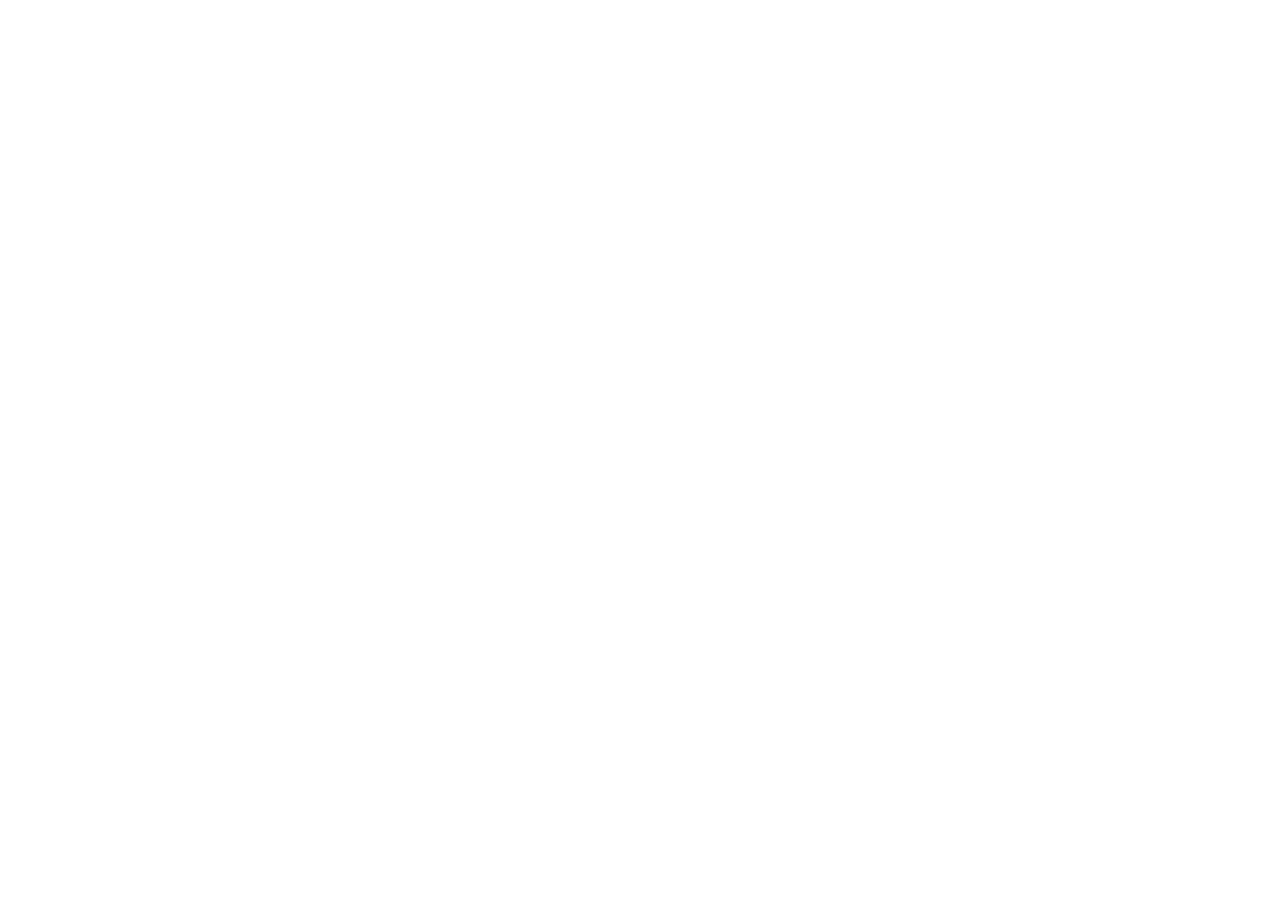
==== src/index.html @ b697a120 "Initial commit" ====
<!DOCTYPE html>
<html lang="en">
  <head>
    <meta charset="UTF-8" />
    <link rel="icon" type="image/svg+xml" href="/favicon.svg" />
    <meta name="viewport" content="width=device-width, initial-scale=1.0" />
    <title>Vanilla App Template</title>
    <link rel="stylesheet" href="./css/styles.css" />
  </head>
  <body>
    <load src="./partials/header.html" icon-path="img/sprite.svg#logo" />

    <main>
      <!-- Loads the specified .html file -->
      <load src="./partials/vite-promo.html" />
      <load src="./partials/badges.html" />
    </main>

    <load src="./partials/footer.html" />

    <script type="module" src="main.js"></script>
  </body>
</html>
---- src/css/styles.css ----
/**
  |============================
  | include css partials with
  | default @import url()
  |============================
*/
/* Common styles */
@import url('./reset.css');
@import url('./base.css');
@import url('./container.css');
@import url('./animations.css');

/* Sections style */
@import url('./header.css');
@import url('./vite-promo.css');
@import url('./badges.css');
@import url('./back-link.css');
@import url('./footer.css');
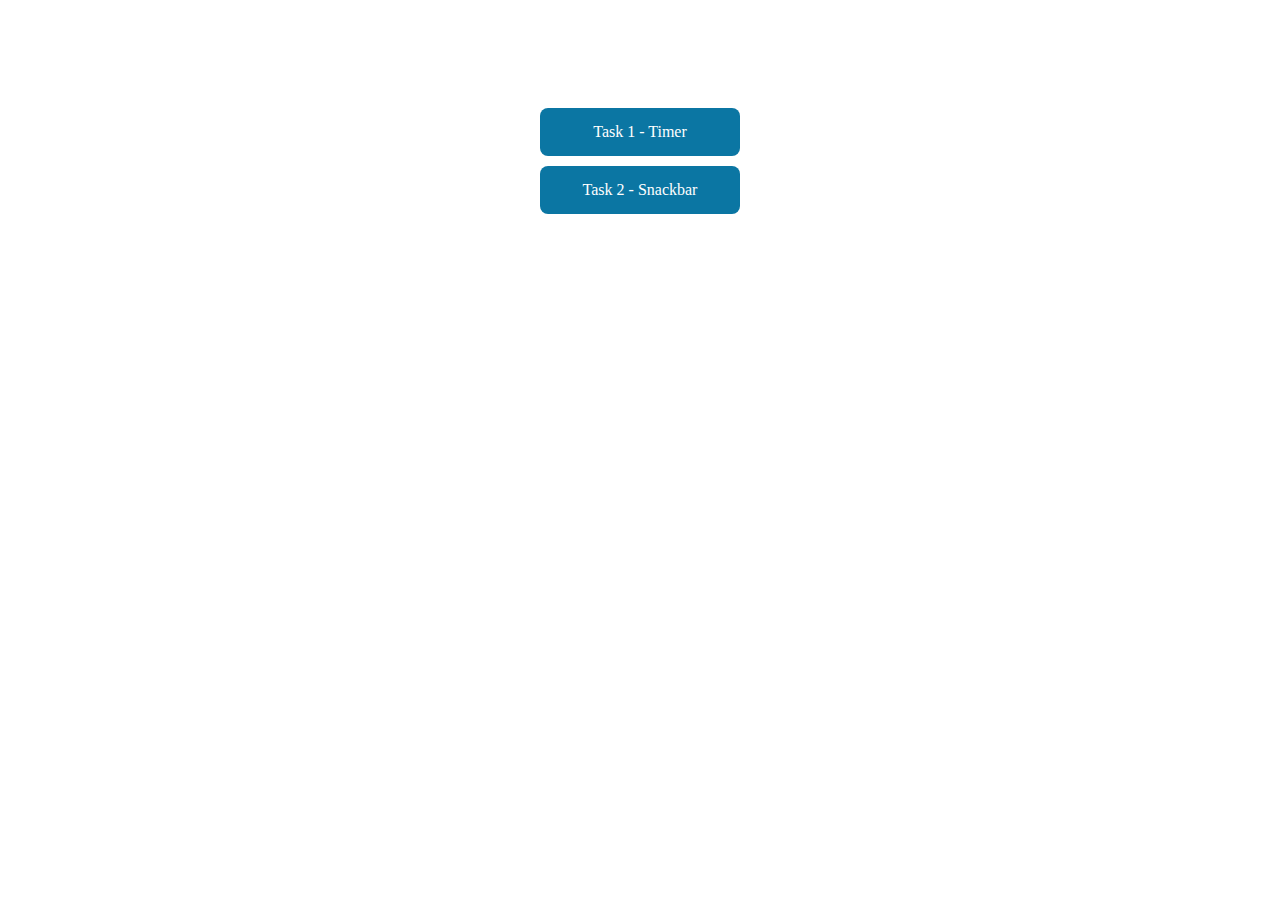
==== commit da05d6bd: "update" ====
--- a/src/index.html
+++ b/src/index.html
@@ -2,22 +2,14 @@
 <html lang="en">
   <head>
     <meta charset="UTF-8" />
-    <link rel="icon" type="image/svg+xml" href="/favicon.svg" />
     <meta name="viewport" content="width=device-width, initial-scale=1.0" />
-    <title>Vanilla App Template</title>
+    <title>Document</title>
     <link rel="stylesheet" href="./css/styles.css" />
   </head>
   <body>
-    <load src="./partials/header.html" icon-path="img/sprite.svg#logo" />
-
-    <main>
-      <!-- Loads the specified .html file -->
-      <load src="./partials/vite-promo.html" />
-      <load src="./partials/badges.html" />
-    </main>
-
-    <load src="./partials/footer.html" />
-
-    <script type="module" src="main.js"></script>
+    <ul class="menu">
+      <li><a class="link" href="./1-timer.html">Task 1 - Timer</a></li>
+      <li><a class="link" href="./2-snackbar.html">Task 2 - Snackbar</a></li>
+    </ul>
   </body>
 </html>
--- a/src/css/styles.css
+++ b/src/css/styles.css
@@ -6,13 +6,7 @@
 */
 /* Common styles */
 @import url('./reset.css');
-@import url('./base.css');
-@import url('./container.css');
-@import url('./animations.css');
 
 /* Sections style */
-@import url('./header.css');
-@import url('./vite-promo.css');
-@import url('./badges.css');
-@import url('./back-link.css');
-@import url('./footer.css');
+@import url('./1-timer.css');
+@import url('./2-snackbar.css');
